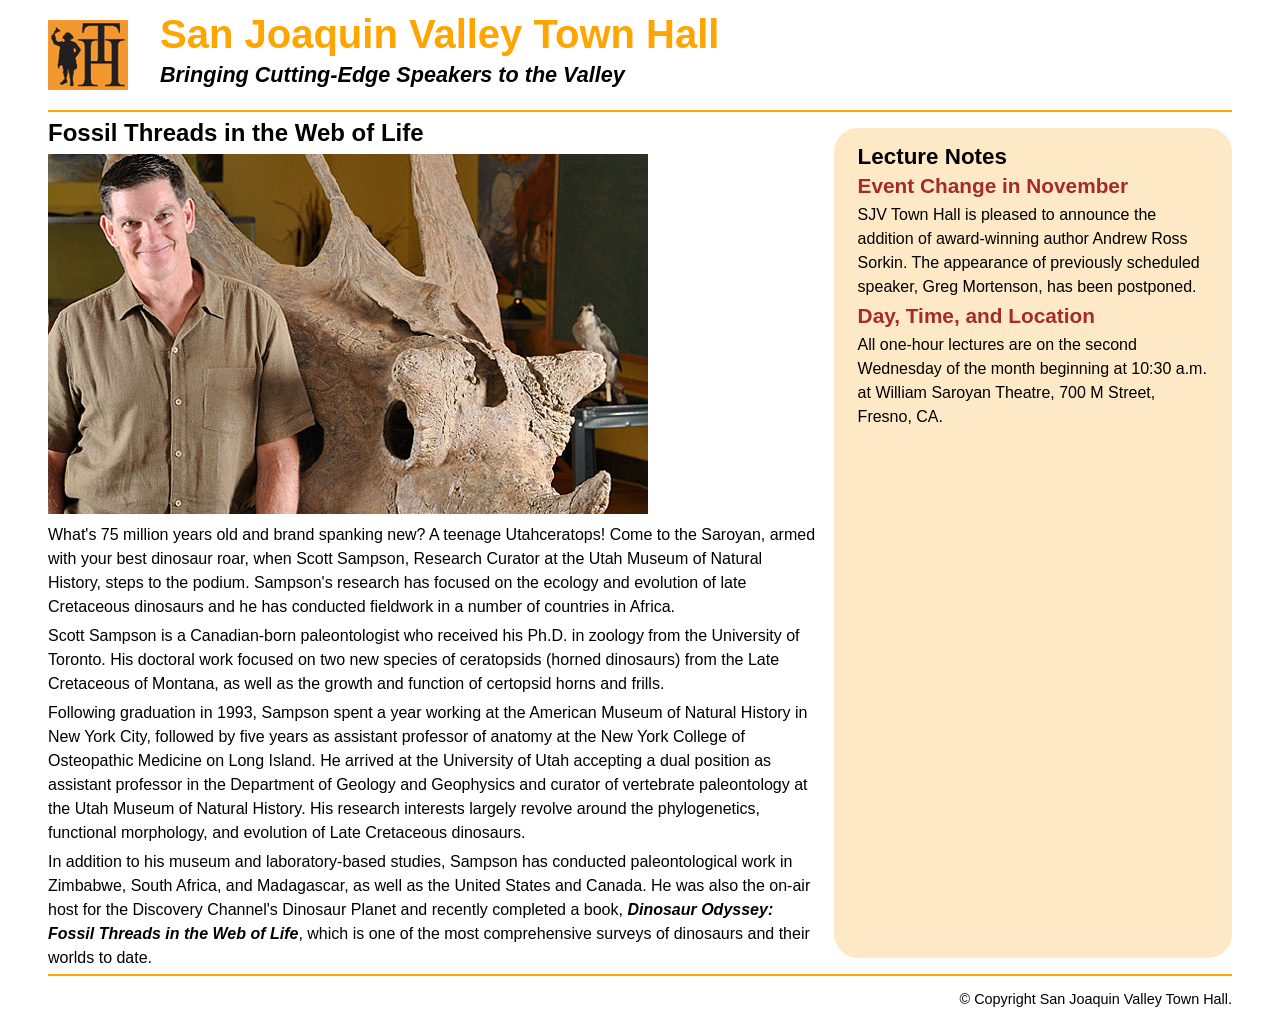
==== speakers/sampson.html @ 812e5a94 "Chapter6 Completed the Chapter 5 and 6 assignments from murach's HTML and CSS Training and Reference" ====
<!--Michael Anglemier, 9/20/2025, murach's HTML/CSS-->

<!DOCTYPE html>
<html>
    <head>
        <meta charset="utf-8">
        <meta http-equiv="X-UA-Compatible" content="IE=edge">
        <title>San Joaquin Valley Town Hall | Scott Sampson</title>
        <meta name="description" content="">
        <meta name="viewport" content="width=device-width, initial-scale=1">
        <link rel="icon" href="../images/favicon.ico">
        <link rel="stylesheet" href="../styles/main.css">
    </head>
    <body>
        <header>
            <img src="../images/logo.gif" alt="Town Hall Logo">
            <h2>San Joaquin Valley Town Hall</h2>
            <h3>Bringing Cutting-Edge Speakers to the Valley</h3>
        </header>
        <main>
            <section>
                <h2>Fossil Threads in the Web of Life</h2>
                <img src="../images/sampson.jpg" alt="Scott Sampson standing beside dinosaur fossil">
                <p>What's 75 million years old and brand spanking new? A teenage Utahceratops! 
                    Come to the Saroyan, armed with your best dinosaur roar, when Scott Sampson, 
                    Research Curator at the Utah Museum of Natural History, steps to the podium. 
                    Sampson's research has focused on the ecology and evolution of late Cretaceous 
                    dinosaurs and he has conducted fieldwork in a number of countries in Africa.
                </p>
                <p>
                   Scott Sampson is a Canadian-born paleontologist who received his Ph.D. 
                   in zoology from the University of Toronto. His doctoral work focused on 
                   two new species of ceratopsids (horned dinosaurs) from the Late Cretaceous 
                   of Montana, as well as the growth and function of certopsid horns and frills.
                </p>
                <p>
                    Following graduation in 1993, Sampson spent a year working at the American 
                    Museum of Natural History in New York City, followed by five years as 
                    assistant professor of anatomy at the New York College of Osteopathic 
                    Medicine on Long Island. He arrived at the University of Utah accepting a 
                    dual position as assistant professor in the Department of Geology and 
                    Geophysics and curator of vertebrate paleontology at the Utah Museum of 
                    Natural History. His research interests largely revolve around the 
                    phylogenetics, functional morphology, and evolution of Late Cretaceous 
                    dinosaurs.
                </p>
                <p>
                    In addition to his museum and laboratory-based studies, Sampson has 
                    conducted paleontological work in Zimbabwe, South Africa, and Madagascar, 
                    as well as the United States and Canada. He was also the on-air host for the 
                    Discovery Channel's Dinosaur Planet and recently completed a book, <strong><em>Dinosaur 
                    Odyssey: Fossil Threads in the Web of Life</em></strong>, which is one of the most 
                    comprehensive surveys of dinosaurs and their worlds to date.
                </p>
            </section>
            <aside>
                <h2>Lecture Notes</h2>
                <h2 class="colored">Event Change in November</h2>
                <p>SJV Town Hall is pleased to announce the addition of award-winning author Andrew Ross Sorkin. 
                    The appearance of previously scheduled speaker, Greg Mortenson, has been postponed.</p>
                <h2 class="colored">Day, Time, and Location</h2>
                <p>All one-hour lectures are on the second Wednesday of the month beginning at 10:30 a.m. 
                    at William Saroyan Theatre, 700 M Street, Fresno, CA.</p>
            </aside>
        </main>
    </body>
    <footer>
        <p class="copyright">&copy; Copyright San Joaquin Valley Town Hall.</p>
    </footer>
</html>
---- styles/main.css ----
/* Michael Anglemier, 9/19/2025, murach_html_css textbook */

:root {
	--color_1: orange;
	--color_2: brown;
    --color_3: black;
    --color_4: silver;
    --color_5: rgb(254, 233, 198);
}


body {
    font-family: Arial, Helvetica, sans-serif;
    margin: 0em 3em;
}
ul, p {
    line-height: 150%;
}
a {
    font-weight: bold;
}

h1, h2, h3, p {
    margin-top: 0.3em;
    margin-bottom: 0.3em;
}
    

a:link, a:visited {
    color: var(--color_2);
    }
a:hover { 
    color: var(--color_1);
    }


header {
    text-align: left;
    & img {
        float: left;
        padding: 0.5em 2em 0em 0em;
    }
    & h2 {
        font-size: 250%;
        color: var(--color_1);
        margin-bottom: 0em;
    }
    & h3 {
        font-size: 135%;
        color: var(--color_3);
        font-style: italic;
        margin-top: 0.25em;
        margin-bottom: 1em;
    }
    border-bottom: 2px solid var(--color_1);
}

main {
    display: grid;
    grid-template-columns: 1fr 35%;
    & a.date_passed {
        color: var(--color_4);
    } 
}

aside {
    background-color: var(--color_5);
    border-radius: 1.5em;
    margin: 1em 0em 1em 1em;
    padding: 1em 1.5em;
    max-height: fit-content;
    & h2 {
        margin-top: 0em;
        margin-bottom: 0.2em;
        font-size: 140%;
    }
    & h2.colored {
        color: var(--color_2);
        font-size: 130%;
    }
}

footer {
    padding-top: 0.5em;
    border-top: 2px solid var(--color_1);
    & p.copyright {
        font-size: 90%;
        float: right;
    }
}

/* Michael Anglemier, 9/19/2025, murach_html_css textbook */
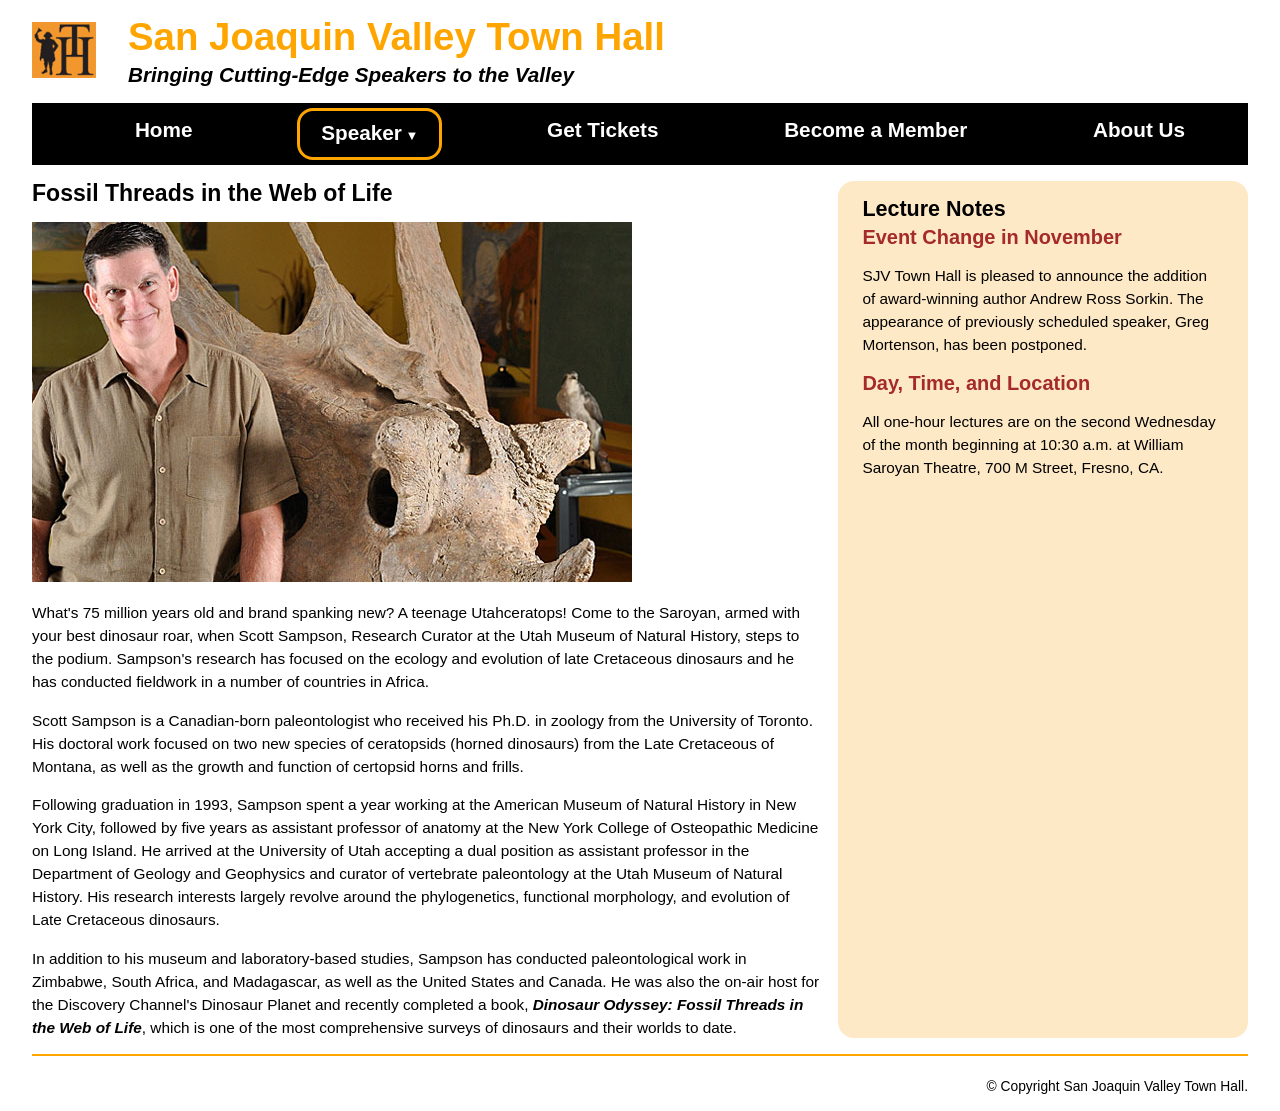
==== commit c1fb8930: "Chapter 12 Added a number of pages that are "under construction" added responsive scaling to text, i" ====
--- a/speakers/sampson.html
+++ b/speakers/sampson.html
@@ -1,4 +1,4 @@
-<!--Michael Anglemier, 9/20/2025, murach's HTML/CSS-->
+<!--Michael Anglemier, 10/10/2025, murach's HTML/CSS-->
 
 <!DOCTYPE html>
 <html>
@@ -17,10 +17,28 @@
             <h2>San Joaquin Valley Town Hall</h2>
             <h3>Bringing Cutting-Edge Speakers to the Valley</h3>
         </header>
+        <nav class="navbar">
+            <ul class="menu">
+                <li><a href="../index.html">Home</a></li>
+                <li><a class="current submenu_link">Speaker</a>
+                    <ul class="submenu">
+                        <li><a href="brancaccio.html">David Brancaccio</a></li>
+                        <li><a href="sorkin.html">Andrew Ross Sorkin</a></li>
+                        <li><a href="chua.html">Amy Chua</a></li>
+                        <li><a class="current" href="sampson.html">Scott Sampson</a></li>
+                        <li><a href="eire.html">Carlos Eire</a></li>
+                        <li><a href="tynan.html">Ronan Tynan</a></li>
+                    </ul>
+                </li>
+                <li><a href="../tickets.html">Get Tickets</a></li>
+                <li><a href="../member.html">Become a Member</a></li>
+                <li><a href="../about.html">About Us</a></li>
+            </ul>
+        </nav>
         <main>
             <section>
                 <h2>Fossil Threads in the Web of Life</h2>
-                <img src="../images/sampson.jpg" alt="Scott Sampson standing beside dinosaur fossil">
+                <img class="sampson_img_1" src="../images/sampson.jpg" alt="Scott Sampson standing beside dinosaur fossil">
                 <p>What's 75 million years old and brand spanking new? A teenage Utahceratops! 
                     Come to the Saroyan, armed with your best dinosaur roar, when Scott Sampson, 
                     Research Curator at the Utah Museum of Natural History, steps to the podium. 
--- a/styles/main.css
+++ b/styles/main.css
@@ -1,4 +1,4 @@
-/* Michael Anglemier, 9/19/2025, murach_html_css textbook */
+/* Michael Anglemier, 9/19/2025 - 10/10/2025, murach_html_css textbook */
 
 :root {
 	--color_1: orange;
@@ -6,13 +6,31 @@
     --color_3: black;
     --color_4: silver;
     --color_5: rgb(254, 233, 198);
-}
-
+
+    --body_margin_top_bottom: 0vh;
+    --body_margin_right_left: 2.5vw;
+    /*--body_margin_bottom: 0vh;
+    --body_margin_left: 0.01875vw;*/
+    --h1_h2_h3_margin-top: 1.4vh;
+    --h1_h2_h3_margin_bottom: 1.4vh;
+
+    --header_image_right_padding: 2.5vw;
+
+    --header_img_width: 5vw;
+}
+
+html {
+    font-size: clamp(12px, 1.2vw, 20px);
+}
 
 body {
     font-family: Arial, Helvetica, sans-serif;
-    margin: 0em 3em;
-}
+    /*margin: 0px 36px;*/
+    margin: var(--body_margin_top_bottom) var(--body_margin_right_left);
+
+}
+
+
 ul, p {
     line-height: 150%;
 }
@@ -20,9 +38,49 @@
     font-weight: bold;
 }
 
-h1, h2, h3, p {
-    margin-top: 0.3em;
-    margin-bottom: 0.3em;
+h1, h2, h3 {
+
+    margin-top: 15px;
+    margin-bottom: 15px;
+    /*
+    margin-top: var(--h1_h2_h3_margin-top);
+    margin-bottom: var(--h1_h2_h3_margin_bottom);
+    */
+}
+
+form.membership {
+    font-size: 120%;
+
+    & label {
+        margin-bottom: 15px;
+    }
+    & input {
+        font-size: inherit;
+        width: 95%;
+        margin-bottom: clamp(10px, 1.1em, 20px);
+    }
+    & select {
+        font-size: inherit;
+        width: 95%;
+        margin-bottom: clamp(10px, 1.1em, 20px);
+    }
+    & button {
+        font-size: inherit;
+        padding: 0.5em;
+        width: 8em;
+        font-weight: bold;
+        color: white;
+        background-color: var(--color_2);
+        margin-bottom: clamp(10px, 1.1em, 20px);
+    }
+    button:hover {
+            color: var(--color_3);
+            background-color: var(--color_1);
+        }
+    input, select, button {
+        border-radius: 5px;
+        padding: 0.15em;
+    }
 }
     
 
@@ -35,43 +93,126 @@
 
 
 header {
+
+    font-size: clamp(10px, 1.2vw, 20px);
+
     text-align: left;
     & img {
         float: left;
-        padding: 0.5em 2em 0em 0em;
+        /*padding: 7px 30px 0px 0px;*/
+        padding: 7px var(--header_image_right_padding) 0px 0px;
+        
+        width: var(--header_img_width); /*80px*/
+        min-width: 40px;
+        height: auto; /*70px*/
     }
     & h2 {
         font-size: 250%;
         color: var(--color_1);
-        margin-bottom: 0em;
+        margin-bottom: 0px;
     }
     & h3 {
         font-size: 135%;
         color: var(--color_3);
         font-style: italic;
-        margin-top: 0.25em;
-        margin-bottom: 1em;
-    }
-    border-bottom: 2px solid var(--color_1);
+        margin-top: 4px;
+        margin-bottom: 16px;
+    }
+    /*border-bottom: 2px solid var(--color_1);*/
+}
+
+nav.navbar {
+
+    background-color: var(--color_3);
+
+    a:link, a:visited {
+    color: white;
+    }
+    a:hover { 
+    color: var(--color_1);
+    }
+
+    & ul {
+        margin: 0;
+        list-style-type: none;
+    }
+    & ul.menu{
+        display: flex;
+        flex-wrap: wrap;
+        justify-content: space-around;
+
+        & li:has(.submenu){
+                position: relative;
+                &:hover > .submenu {
+                display: block;
+                background-color: var(--color_3);
+                }
+            }
+    }
+    
+    & ul.submenu{
+        position: absolute;
+        padding: 0;
+        display: none;
+        font-size: 80%;
+    }
+    
+    & a.submenu_link::after{
+        content: " \25bc";
+        font-size: small;
+    }
+    & li {
+        margin: 0.3em;
+    }
+    & a {
+        text-decoration: none;
+        color: white;
+        display: block;
+        padding: 0.5em 1em;
+        border-radius: 10px;
+        font-weight: bold;
+        font-size: 135%;
+    }
+    a:hover { 
+    color: var(--color_1);
+    }
+    a.current {
+        border: 3px solid var(--color_1);
+        border-radius: 16px;
+    }
 }
 
 main {
+    /*
     display: grid;
     grid-template-columns: 1fr 35%;
+    */
     & a.date_passed {
         color: var(--color_4);
     } 
+
+    a:link, a:visited {
+    color: var(--color_2);
+    }
+    a:hover { 
+    color: var(--color_1);
+    }
+
+    
+
 }
 
 aside {
     background-color: var(--color_5);
-    border-radius: 1.5em;
-    margin: 1em 0em 1em 1em;
-    padding: 1em 1.5em;
+    border-radius: 16px;
+    /*
+    margin: 16px 0px 16px 16px;
+    */
+    padding: 16px 24px;
     max-height: fit-content;
     & h2 {
-        margin-top: 0em;
-        margin-bottom: 0.2em;
+        margin-top: 0px;
+        margin-bottom: 4px;
         font-size: 140%;
     }
     & h2.colored {
@@ -81,7 +222,7 @@
 }
 
 footer {
-    padding-top: 0.5em;
+    padding-top: 6px;
     border-top: 2px solid var(--color_1);
     & p.copyright {
         font-size: 90%;
@@ -89,4 +230,29 @@
     }
 }
 
-/* Michael Anglemier, 9/19/2025, murach_html_css textbook */
+@media only screen and (max-width: 720px) {
+
+    aside{
+            margin: 16px 0px 16px 0px;
+    }
+    img.sampson_img_1 {
+        width: clamp(300px, 90vw, 600px); /*600*/
+        height: auto; /*360*/
+    }
+}
+@media only screen and (min-width: 720px) {
+
+    main{
+        display: grid;
+        grid-template-columns: 1fr 35%;
+    }
+    aside{
+            margin: 16px 0px 16px 16px;
+    }
+    img.sampson_img_1 {
+        width: clamp(120px, 60vw, 600px); /*600*/
+        height: auto; /*360*/
+    }
+}
+
+/* Michael Anglemier, murach_html_css textbook */
